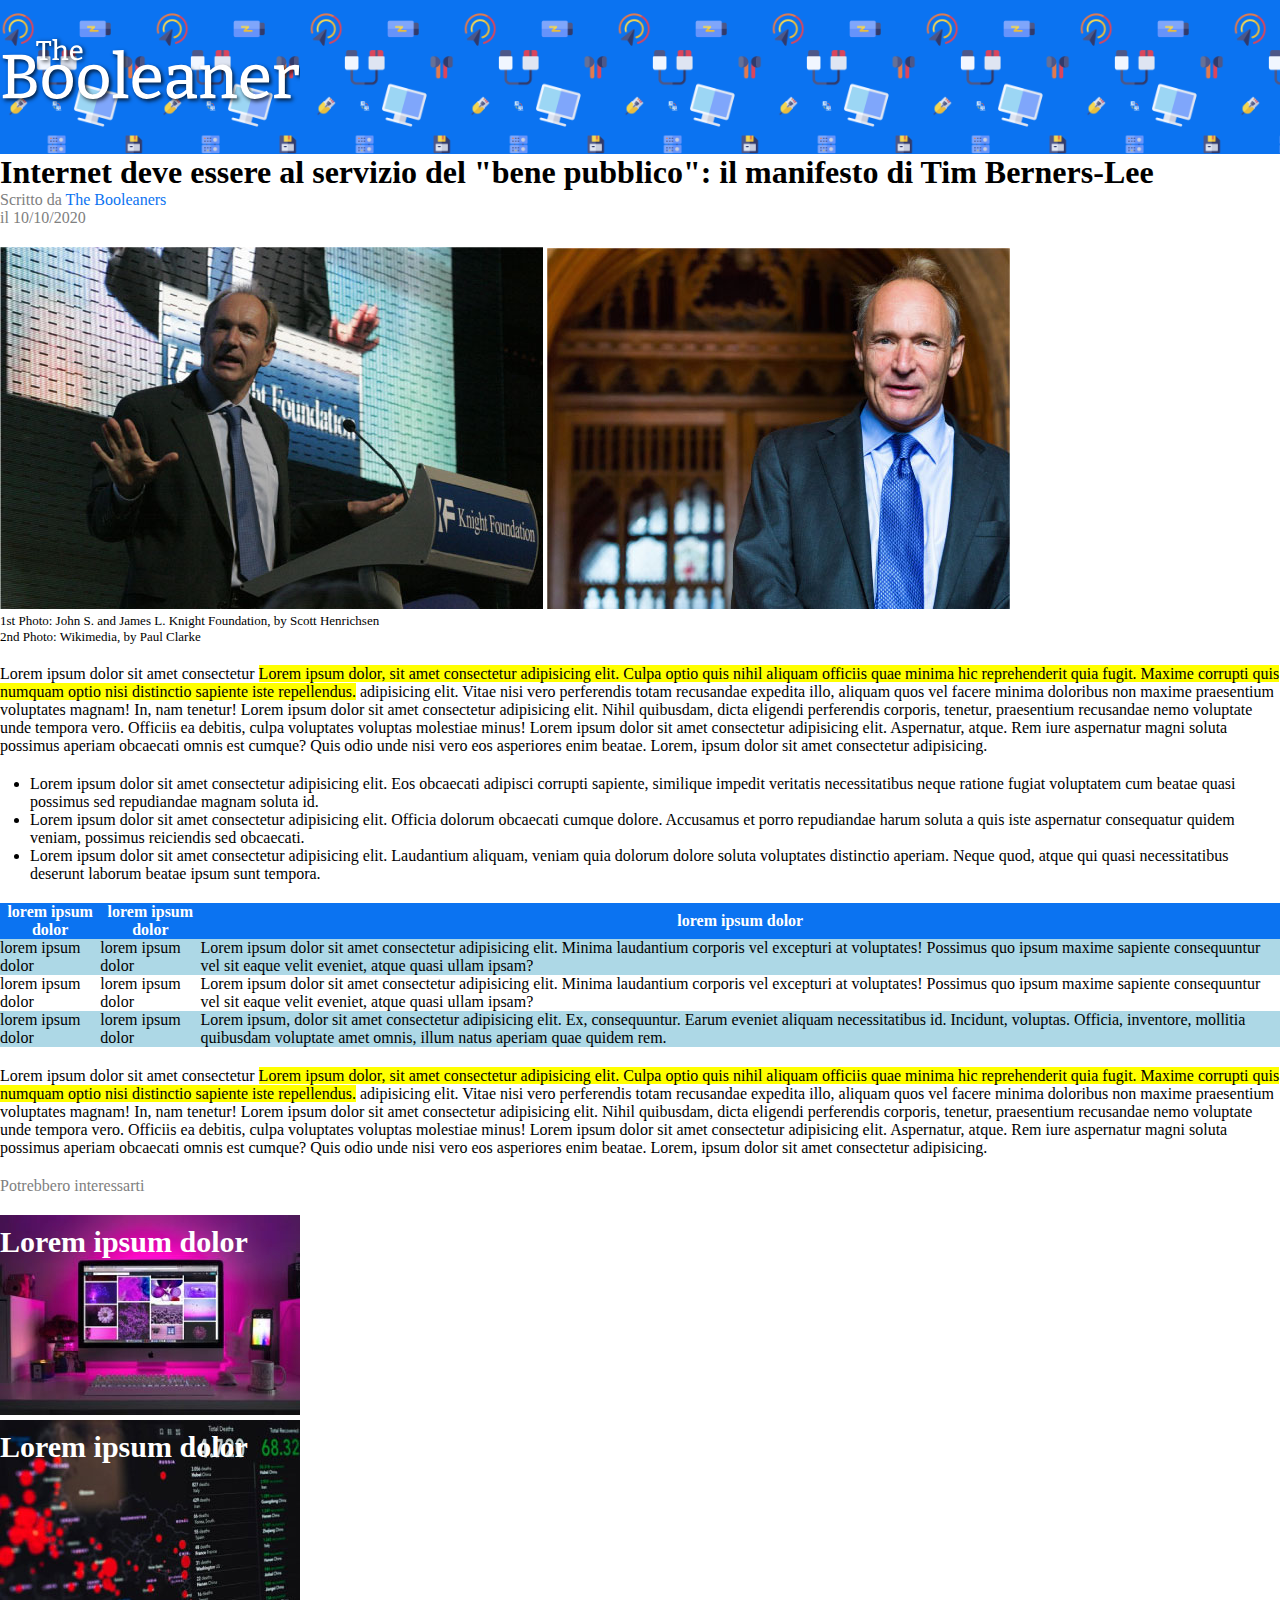
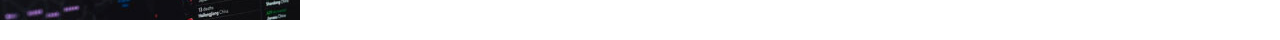
==== bonus/index.html @ 9d57bea0 "*correzione" ====
<!DOCTYPE html>
<html lang="en">
    <head>
        <meta charset="UTF-8">
        <meta http-equiv="X-UA-Compatible" content="IE=edge">
        <meta name="viewport" content="width=device-width, initial-scale=1.0">
        <title>The Booleaner</title>
        <link rel="stylesheet" href="./css/style.css">
    </head>
    <body>
        <!--inizio header-->
        <header>
        <!--inizio logo-->
            <div id="logo">
                <img src="./img/logo.svg" alt="logo" height="150" width="300">
            </div>
        <!--fine logo-->

        <!--inizio titolo-->
            <h1>
                Internet deve essere al servizio del "bene pubblico": il manifesto di Tim Berners-Lee
            </h1>
            <div>
                <span class="color-gray">Scritto da</span>
                <a href="#" class="color-lightblue">The Booleaners</a>
                <div class="color-gray">il 10/10/2020</div>
            </div>
        <!--fine titolo-->
        </header>
        <!--fine header-->

        <!--inizio main-->
        <main>
        <!--inizio primo paragrafo-->
            <div>
                <img src="./img/tim-1.jpg" alt="tim-1">
                <img src="./img/tim-2.jpg" alt="tim-2">
            </div>
            <div id="dimensione-testo">
                1st Photo: John S. and James L. Knight Foundation, by Scott Henrichsen <br>
                2nd Photo: Wikimedia, by Paul Clarke
            </div>
        <!--fine primo paragrafo-->

        <!--inizio secondo paragrafo-->
            <p class="margin">
                Lorem ipsum dolor sit amet consectetur <span class="evidenziato">Lorem ipsum dolor, sit amet consectetur adipisicing elit. Culpa optio quis nihil aliquam officiis quae minima hic reprehenderit quia fugit. Maxime corrupti quis numquam optio nisi distinctio sapiente iste repellendus.</span> adipisicing elit. Vitae nisi vero perferendis totam recusandae expedita illo, aliquam quos vel facere minima doloribus non maxime praesentium voluptates magnam! In, nam tenetur! Lorem ipsum dolor sit amet consectetur adipisicing elit. Nihil quibusdam, dicta eligendi perferendis corporis, tenetur, praesentium recusandae nemo voluptate unde tempora vero. Officiis ea debitis, culpa voluptates voluptas molestiae minus! Lorem ipsum dolor sit amet consectetur adipisicing elit. Aspernatur, atque. Rem iure aspernatur magni soluta possimus aperiam obcaecati omnis est cumque? Quis odio unde nisi vero eos asperiores enim beatae. Lorem, ipsum dolor sit amet consectetur adipisicing.
            </p>
        <!--fine secondo paragrafo-->

        <!--inizio terzo paragrafo-->
            <p>
                <ul id="terzo-paragrafo">
                    <li>Lorem ipsum dolor sit amet consectetur adipisicing elit. Eos obcaecati adipisci corrupti sapiente, similique impedit veritatis necessitatibus neque ratione fugiat voluptatem cum beatae quasi possimus sed repudiandae magnam soluta id.</li>
                    <li>Lorem ipsum dolor sit amet consectetur adipisicing elit. Officia dolorum obcaecati cumque dolore. Accusamus et porro repudiandae harum soluta a quis iste aspernatur consequatur quidem veniam, possimus reiciendis sed obcaecati.</li>
                    <li>Lorem ipsum dolor sit amet consectetur adipisicing elit. Laudantium aliquam, veniam quia dolorum dolore soluta voluptates distinctio aperiam. Neque quod, atque qui quasi necessitatibus deserunt laborum beatae ipsum sunt tempora.</li>
                </ul>
            </p>
        <!--fine terzo paragrafo-->

        <!--inizio tabella-->
            <table>
                <thead id="thead-blu">
                    <tr>
                        <th>lorem ipsum dolor</th>
                        <th>lorem ipsum dolor</th>
                        <th>lorem ipsum dolor</th>
                    </tr>
                </thead>
                <tbody>
                    <tr class="tr-color-lightblue">
                        <td>lorem ipsum dolor</td>
                        <td>lorem ipsum dolor</td>
                        <td>Lorem ipsum dolor sit amet consectetur adipisicing elit. Minima laudantium corporis vel excepturi at voluptates! Possimus quo ipsum maxime sapiente consequuntur vel sit eaque velit eveniet, atque quasi ullam ipsam?</td>
                    </tr>
                    <tr>
                        <td>lorem ipsum dolor</td>
                        <td>lorem ipsum dolor</td>
                        <td>Lorem ipsum dolor sit amet consectetur adipisicing elit. Minima laudantium corporis vel excepturi at voluptates! Possimus quo ipsum maxime sapiente consequuntur vel sit eaque velit eveniet, atque quasi ullam ipsam?</td>
                    </tr>
                    <tr  class="tr-color-lightblue">
                        <td>lorem ipsum dolor</td>
                        <td>lorem ipsum dolor</td>
                        <td>Lorem ipsum, dolor sit amet consectetur adipisicing elit. Ex, consequuntur. Earum eveniet aliquam necessitatibus id. Incidunt, voluptas. Officia, inventore, mollitia quibusdam voluptate amet omnis, illum natus aperiam quae quidem rem.</td>
                    </tr>  
                </tbody>
            </table>
            <!--fine tabella-->

            <!--inizio quarto paragrafo-->
            <p class="margin">
                Lorem ipsum dolor sit amet consectetur <span class="evidenziato">Lorem ipsum dolor, sit amet consectetur adipisicing elit. Culpa optio quis nihil aliquam officiis quae minima hic reprehenderit quia fugit. Maxime corrupti quis numquam optio nisi distinctio sapiente iste repellendus.</span> adipisicing elit. Vitae nisi vero perferendis totam recusandae expedita illo, aliquam quos vel facere minima doloribus non maxime praesentium voluptates magnam! In, nam tenetur! Lorem ipsum dolor sit amet consectetur adipisicing elit. Nihil quibusdam, dicta eligendi perferendis corporis, tenetur, praesentium recusandae nemo voluptate unde tempora vero. Officiis ea debitis, culpa voluptates voluptas molestiae minus! Lorem ipsum dolor sit amet consectetur adipisicing elit. Aspernatur, atque. Rem iure aspernatur magni soluta possimus aperiam obcaecati omnis est cumque? Quis odio unde nisi vero eos asperiores enim beatae. Lorem, ipsum dolor sit amet consectetur adipisicing. 
            </p>
            <!--fine quarto paragrafo-->
        </main>
            <!--fine main-->

            <!--inizio footer-->
        <footer>
            <div id="testo-footer">Potrebbero interessarti</div>
            <div id="foto-footer-1">
            <strong>Lorem ipsum dolor</strong>
            </div>
            <div id="foto-footer-2">
                <strong>Lorem ipsum dolor</strong>
            </div>
        </footer>
            <!--fine footer-->
    </body>
</html>
---- bonus/css/style.css ----
*{
    padding: 0;
    margin: 0;
    box-sizing: border-box;
}

/*inizio css logo*/
#logo{
    background-color: rgb(11, 115, 241);
    background-image: url(../img/pattern.png);
    background-size: contain;
}
/*fine css logo*/

/*inizio css titolo*/
.color-gray{
    color: gray;
    margin-bottom: 20px;
}

.color-lightblue{
    text-decoration: none;
    color: rgb(11, 115, 241);
}
/*fine css titolo*/

/*inizio css primo paragrafo*/
#dimensione-testo{
    font-size: small;
}
/*fine css primo paragrafo*/

/*inizio css secondo paragrafo*/
.margin{
    padding-top: 20px;
}
.evidenziato{
    background-color: yellow;
}
/*fine css secondo paragrafo*/

/*inizio css terzo paragrafo*/
#terzo-paragrafo{
    padding-top: 20px;
    padding-bottom: 20px;
    margin-left: 30px;
}
/*fine css terzo paragrafo*/

/*inizio css tabella*/
table{
    border-collapse: collapse;
}
#thead-blu{
    background-color: rgb(11, 115, 241);
    border-color: rgb(11, 115, 241);
    color: white;
}
.tr-color-lightblue{
    background-color: lightblue;
}
/*fine css tabella*/

/*inizio css footer*/
#testo-footer{
    color: gray;
    padding-top: 20px;
    padding-bottom: 20px;
}
#foto-footer-1{
    background-image: url(../img/monitor.jpg);
    color: white;
    height: 200px;
    width: 300px;
    text-align: left;
    padding-top: 10px;
    font-size: 30px;
}
#foto-footer-2{
    background-image: url(../img/graph.jpg);
    color: white;
    height: 200px;
    width: 300px;
    text-align: left;
    padding-top: 10px;
    font-size: 30px;
    margin-top: 5px;
    margin-bottom: 20px;
}
/*fine css footer*/
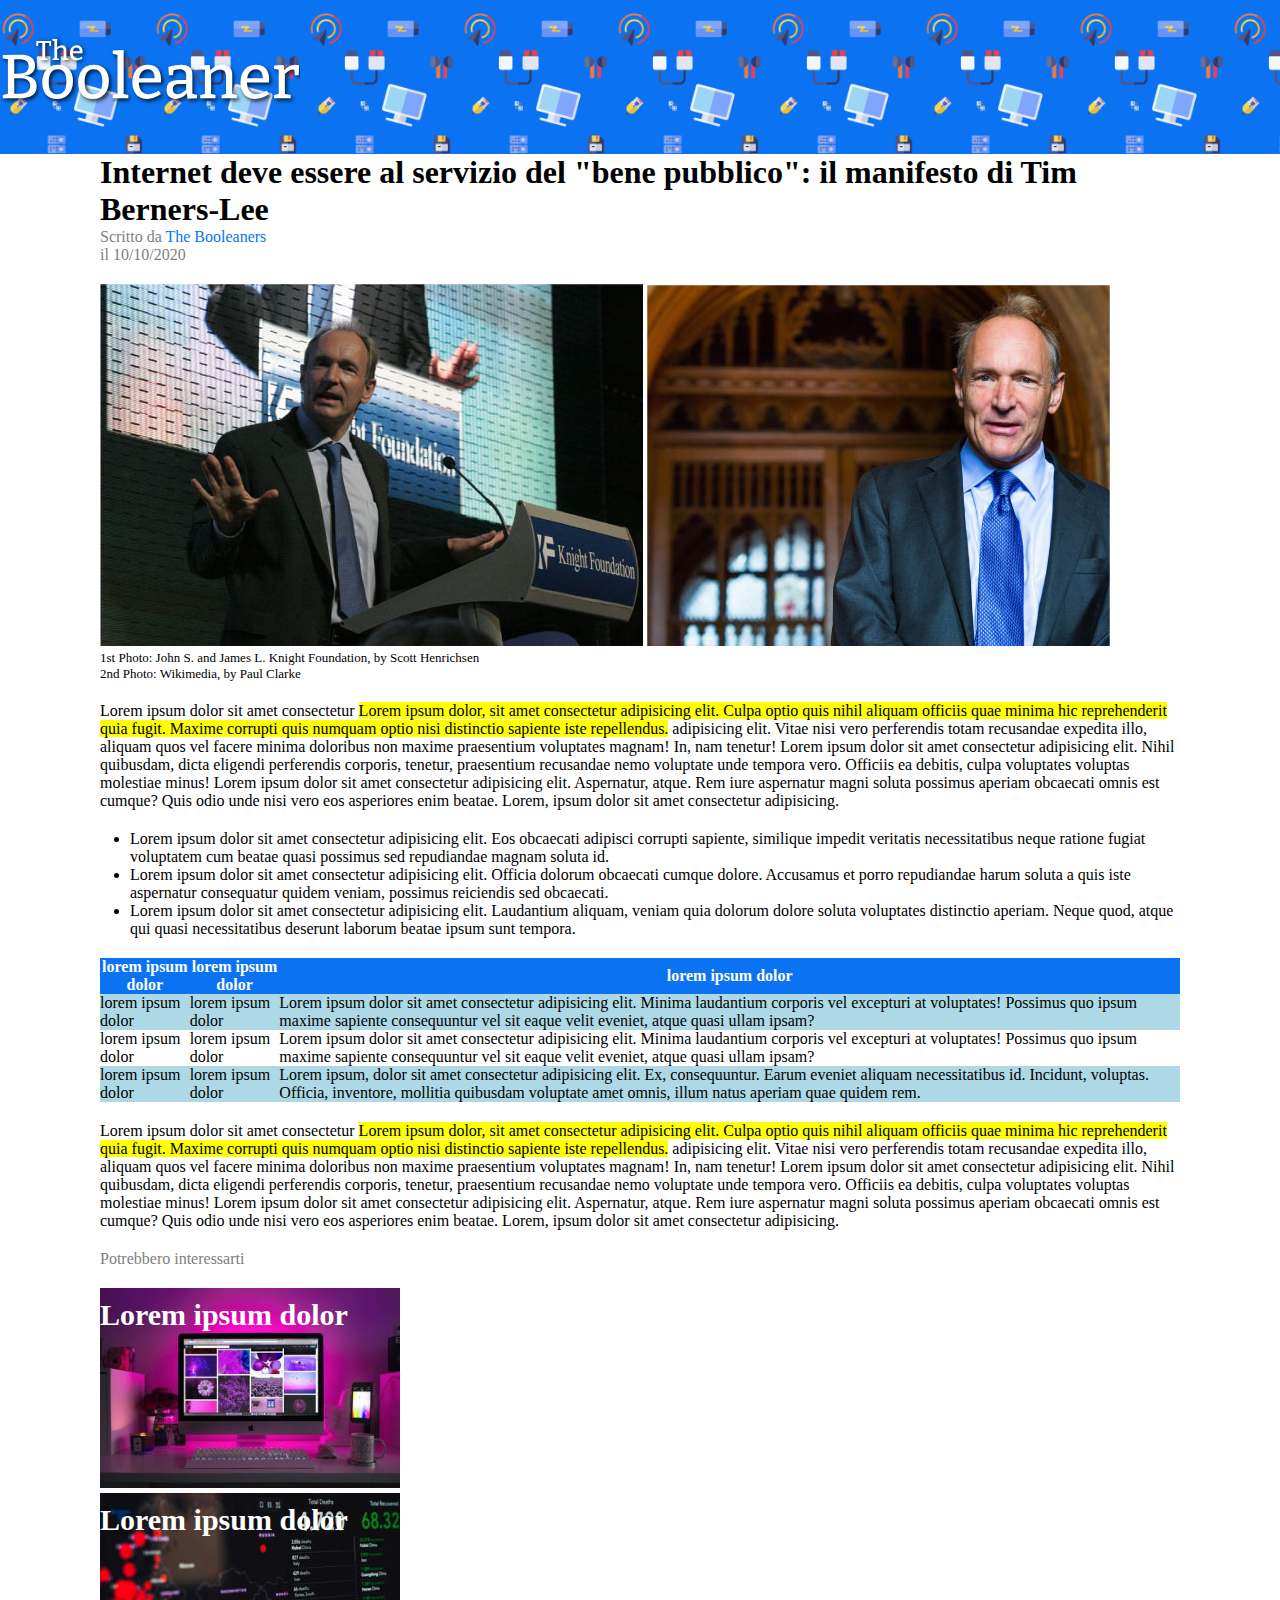
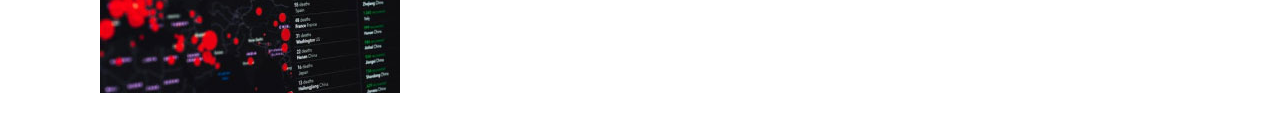
==== commit e80fb970: "bonus" ====
--- a/bonus/index.html
+++ b/bonus/index.html
@@ -15,7 +15,9 @@
                 <img src="./img/logo.svg" alt="logo" height="150" width="300">
             </div>
         <!--fine logo-->
+        </header>
 
+        <main class="margine-pagina">
         <!--inizio titolo-->
             <h1>
                 Internet deve essere al servizio del "bene pubblico": il manifesto di Tim Berners-Lee
@@ -26,11 +28,9 @@
                 <div class="color-gray">il 10/10/2020</div>
             </div>
         <!--fine titolo-->
-        </header>
-        <!--fine header-->
 
         <!--inizio main-->
-        <main>
+    
         <!--inizio primo paragrafo-->
             <div>
                 <img src="./img/tim-1.jpg" alt="tim-1">
@@ -96,7 +96,7 @@
             <!--fine main-->
 
             <!--inizio footer-->
-        <footer>
+        <footer class="margine-pagina">
             <div id="testo-footer">Potrebbero interessarti</div>
             <div id="foto-footer-1">
             <strong>Lorem ipsum dolor</strong>
--- a/bonus/css/style.css
+++ b/bonus/css/style.css
@@ -89,3 +89,8 @@
 }
 /*fine css footer*/
 
+.margine-pagina{
+    margin-left: 100px;
+    margin-right: 100px;
+}
+
